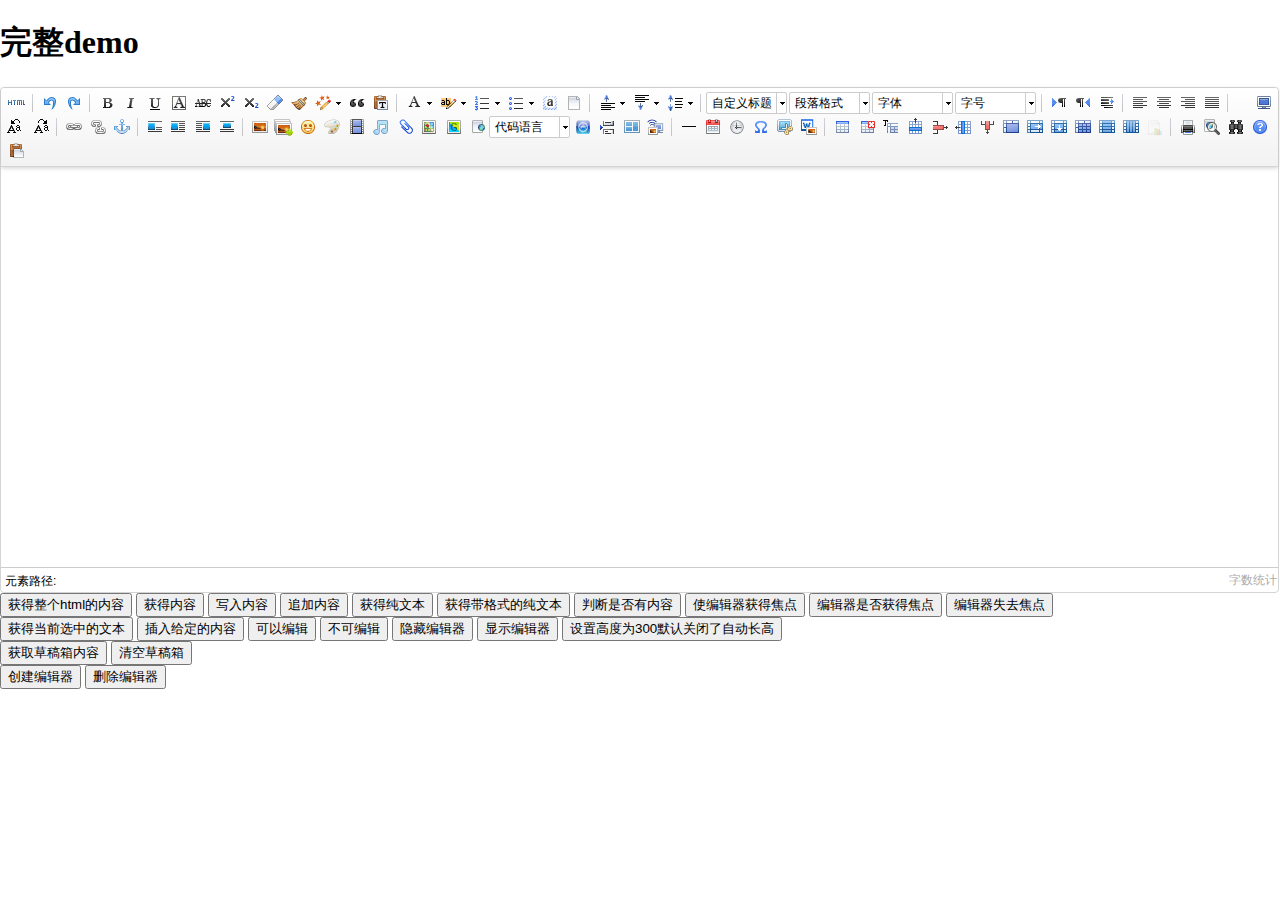
==== WebRoot/ueditor/index.html @ 9d129878 "加入ueditor" ====
<!DOCTYPE HTML PUBLIC "-//W3C//DTD HTML 4.01 Transitional//EN"
        "http://www.w3.org/TR/html4/loose.dtd">
<html>
<head>
    <title>完整demo</title>
    <meta http-equiv="Content-Type" content="text/html;charset=utf-8"/>
    <script type="text/javascript" charset="utf-8" src="ueditor.config.js"></script>
    <script type="text/javascript" charset="utf-8" src="ueditor.all.min.js"> </script>
    <!--建议手动加在语言，避免在ie下有时因为加载语言失败导致编辑器加载失败-->
    <!--这里加载的语言文件会覆盖你在配置项目里添加的语言类型，比如你在配置项目里配置的是英文，这里加载的中文，那最后就是中文-->
    <script type="text/javascript" charset="utf-8" src="lang/zh-cn/zh-cn.js"></script>

    <style type="text/css">
        div{
            width:100%;
        }
        html, body {
			height: 100%;
			width: 100%;
			overflow: hidden;
			margin: 0;
			padding: 0;
		}
    </style>
</head>
<body>
<div>
    <h1>完整demo</h1>
    <script id="editor" type="text/plain" style="height: 400px;width: 99.9%;"></script>
</div>
<div id="btns">
    <div>
        <button onclick="getAllHtml()">获得整个html的内容</button>
        <button onclick="getContent()">获得内容</button>
        <button onclick="setContent()">写入内容</button>
        <button onclick="setContent(true)">追加内容</button>
        <button onclick="getContentTxt()">获得纯文本</button>
        <button onclick="getPlainTxt()">获得带格式的纯文本</button>
        <button onclick="hasContent()">判断是否有内容</button>
        <button onclick="setFocus()">使编辑器获得焦点</button>
        <button onmousedown="isFocus(event)">编辑器是否获得焦点</button>
        <button onmousedown="setblur(event)" >编辑器失去焦点</button>

    </div>
    <div>
        <button onclick="getText()">获得当前选中的文本</button>
        <button onclick="insertHtml()">插入给定的内容</button>
        <button id="enable" onclick="setEnabled()">可以编辑</button>
        <button onclick="setDisabled()">不可编辑</button>
        <button onclick=" UE.getEditor('editor').setHide()">隐藏编辑器</button>
        <button onclick=" UE.getEditor('editor').setShow()">显示编辑器</button>
        <button onclick=" UE.getEditor('editor').setHeight(300)">设置高度为300默认关闭了自动长高</button>
    </div>

    <div>
        <button onclick="getLocalData()" >获取草稿箱内容</button>
        <button onclick="clearLocalData()" >清空草稿箱</button>
    </div>

</div>
<div>
    <button onclick="createEditor()">
    创建编辑器</button>
    <button onclick="deleteEditor()">
    删除编辑器</button>
</div>

<script type="text/javascript">

    //实例化编辑器
    //建议使用工厂方法getEditor创建和引用编辑器实例，如果在某个闭包下引用该编辑器，直接调用UE.getEditor('editor')就能拿到相关的实例
    var ue = UE.getEditor('editor');


    function isFocus(e){
        alert(UE.getEditor('editor').isFocus());
        UE.dom.domUtils.preventDefault(e)
    }
    function setblur(e){
        UE.getEditor('editor').blur();
        UE.dom.domUtils.preventDefault(e)
    }
    function insertHtml() {
        var value = prompt('插入html代码', '');
        UE.getEditor('editor').execCommand('insertHtml', value)
    }
    function createEditor() {
        enableBtn();
        UE.getEditor('editor');
    }
    function getAllHtml() {
        alert(UE.getEditor('editor').getAllHtml())
    }
    function getContent() {
        var arr = [];
        arr.push("使用editor.getContent()方法可以获得编辑器的内容");
        arr.push("内容为：");
        arr.push(UE.getEditor('editor').getContent());
        alert(arr.join("\n"));
    }
    function getPlainTxt() {
        var arr = [];
        arr.push("使用editor.getPlainTxt()方法可以获得编辑器的带格式的纯文本内容");
        arr.push("内容为：");
        arr.push(UE.getEditor('editor').getPlainTxt());
        alert(arr.join('\n'))
    }
    function setContent(isAppendTo) {
        var arr = [];
        arr.push("使用editor.setContent('欢迎使用ueditor')方法可以设置编辑器的内容");
        UE.getEditor('editor').setContent('欢迎使用ueditor', isAppendTo);
        alert(arr.join("\n"));
    }
    function setDisabled() {
        UE.getEditor('editor').setDisabled('fullscreen');
        disableBtn("enable");
    }

    function setEnabled() {
        UE.getEditor('editor').setEnabled();
        enableBtn();
    }

    function getText() {
        //当你点击按钮时编辑区域已经失去了焦点，如果直接用getText将不会得到内容，所以要在选回来，然后取得内容
        var range = UE.getEditor('editor').selection.getRange();
        range.select();
        var txt = UE.getEditor('editor').selection.getText();
        alert(txt)
    }

    function getContentTxt() {
        var arr = [];
        arr.push("使用editor.getContentTxt()方法可以获得编辑器的纯文本内容");
        arr.push("编辑器的纯文本内容为：");
        arr.push(UE.getEditor('editor').getContentTxt());
        alert(arr.join("\n"));
    }
    function hasContent() {
        var arr = [];
        arr.push("使用editor.hasContents()方法判断编辑器里是否有内容");
        arr.push("判断结果为：");
        arr.push(UE.getEditor('editor').hasContents());
        alert(arr.join("\n"));
    }
    function setFocus() {
        UE.getEditor('editor').focus();
    }
    function deleteEditor() {
        disableBtn();
        UE.getEditor('editor').destroy();
    }
    function disableBtn(str) {
        var div = document.getElementById('btns');
        var btns = UE.dom.domUtils.getElementsByTagName(div, "button");
        for (var i = 0, btn; btn = btns[i++];) {
            if (btn.id == str) {
                UE.dom.domUtils.removeAttributes(btn, ["disabled"]);
            } else {
                btn.setAttribute("disabled", "true");
            }
        }
    }
    function enableBtn() {
        var div = document.getElementById('btns');
        var btns = UE.dom.domUtils.getElementsByTagName(div, "button");
        for (var i = 0, btn; btn = btns[i++];) {
            UE.dom.domUtils.removeAttributes(btn, ["disabled"]);
        }
    }

    function getLocalData () {
        alert(UE.getEditor('editor').execCommand( "getlocaldata" ));
    }

    function clearLocalData () {
        UE.getEditor('editor').execCommand( "clearlocaldata" );
        alert("已清空草稿箱")
    }
</script>
</body>
</html>
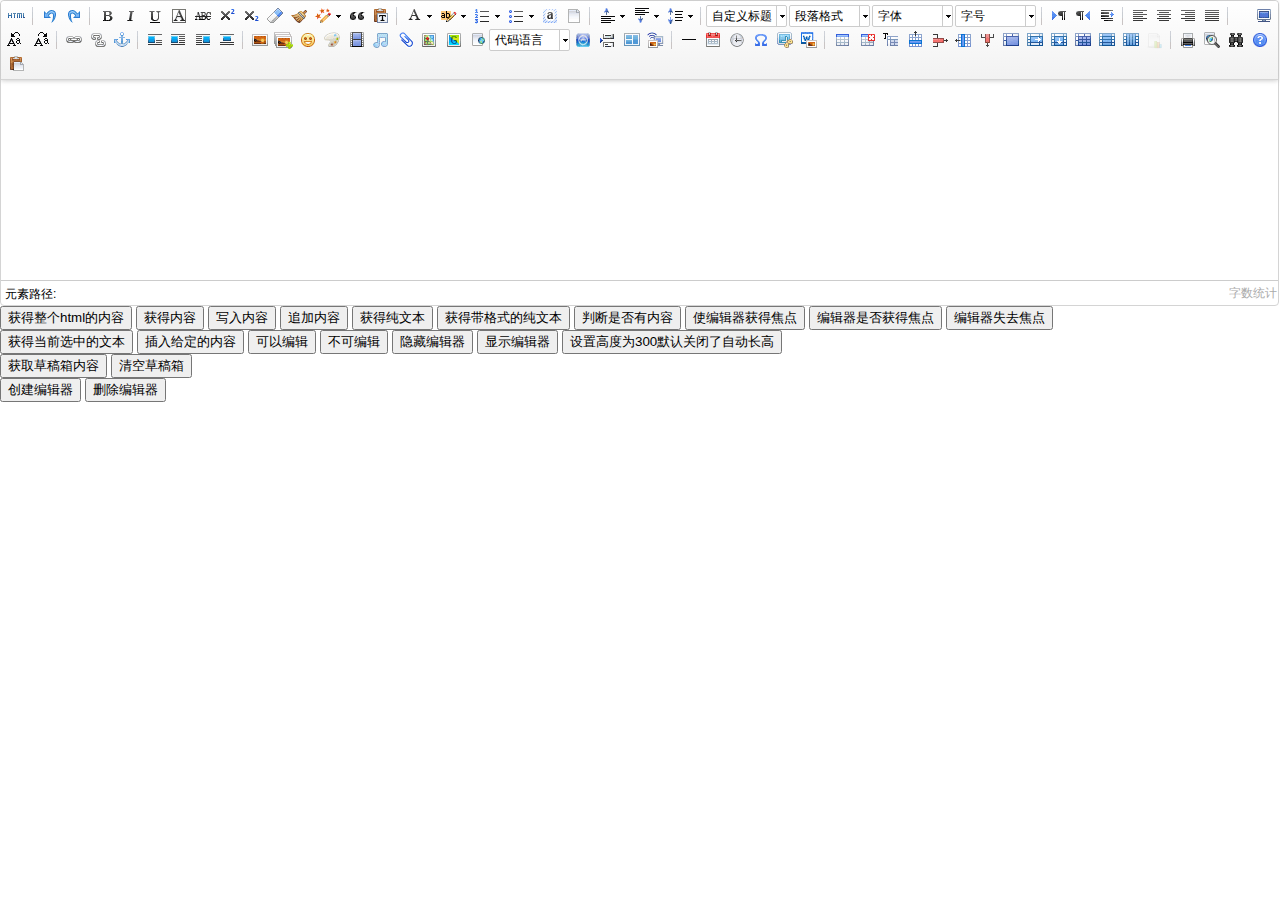
==== commit 8a73d0cf: "修改iframe高度" ====
--- a/WebRoot/ueditor/index.html
+++ b/WebRoot/ueditor/index.html
@@ -17,7 +17,6 @@
         html, body {
 			height: 100%;
 			width: 100%;
-			overflow: hidden;
 			margin: 0;
 			padding: 0;
 		}
@@ -25,8 +24,7 @@
 </head>
 <body>
 <div>
-    <h1>完整demo</h1>
-    <script id="editor" type="text/plain" style="height: 400px;width: 99.9%;"></script>
+    <script id="editor" type="text/plain" style="height: 200px;width: 99.9%;"></script>
 </div>
 <div id="btns">
     <div>
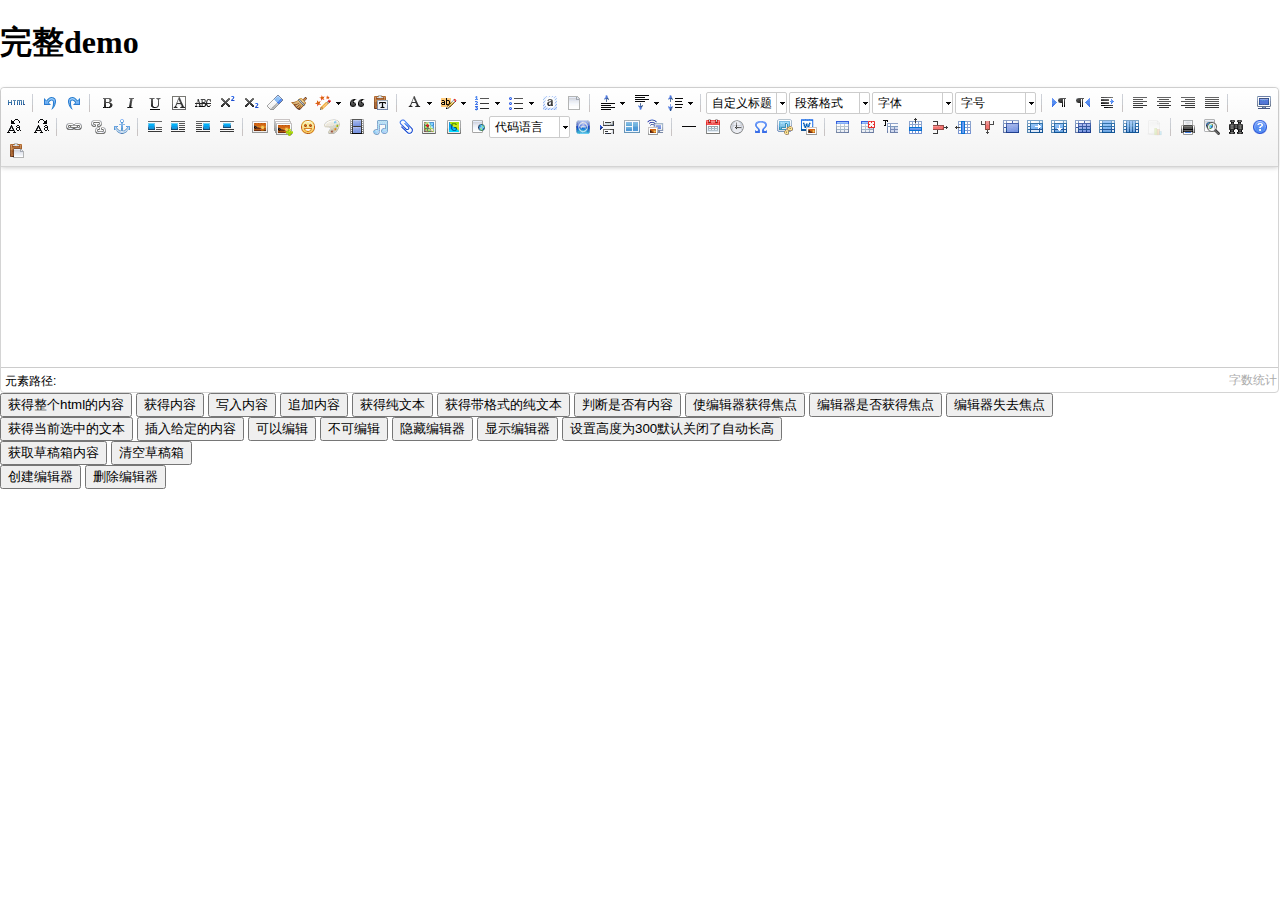
==== commit 739edf93: "ssss" ====
--- a/WebRoot/ueditor/index.html
+++ b/WebRoot/ueditor/index.html
@@ -15,7 +15,7 @@
             width:100%;
         }
         html, body {
-			height: 100%;
+			height: 97%;
 			width: 100%;
 			margin: 0;
 			padding: 0;
@@ -24,6 +24,7 @@
 </head>
 <body>
 <div>
+    <h1>完整demo</h1>
     <script id="editor" type="text/plain" style="height: 200px;width: 99.9%;"></script>
 </div>
 <div id="btns">
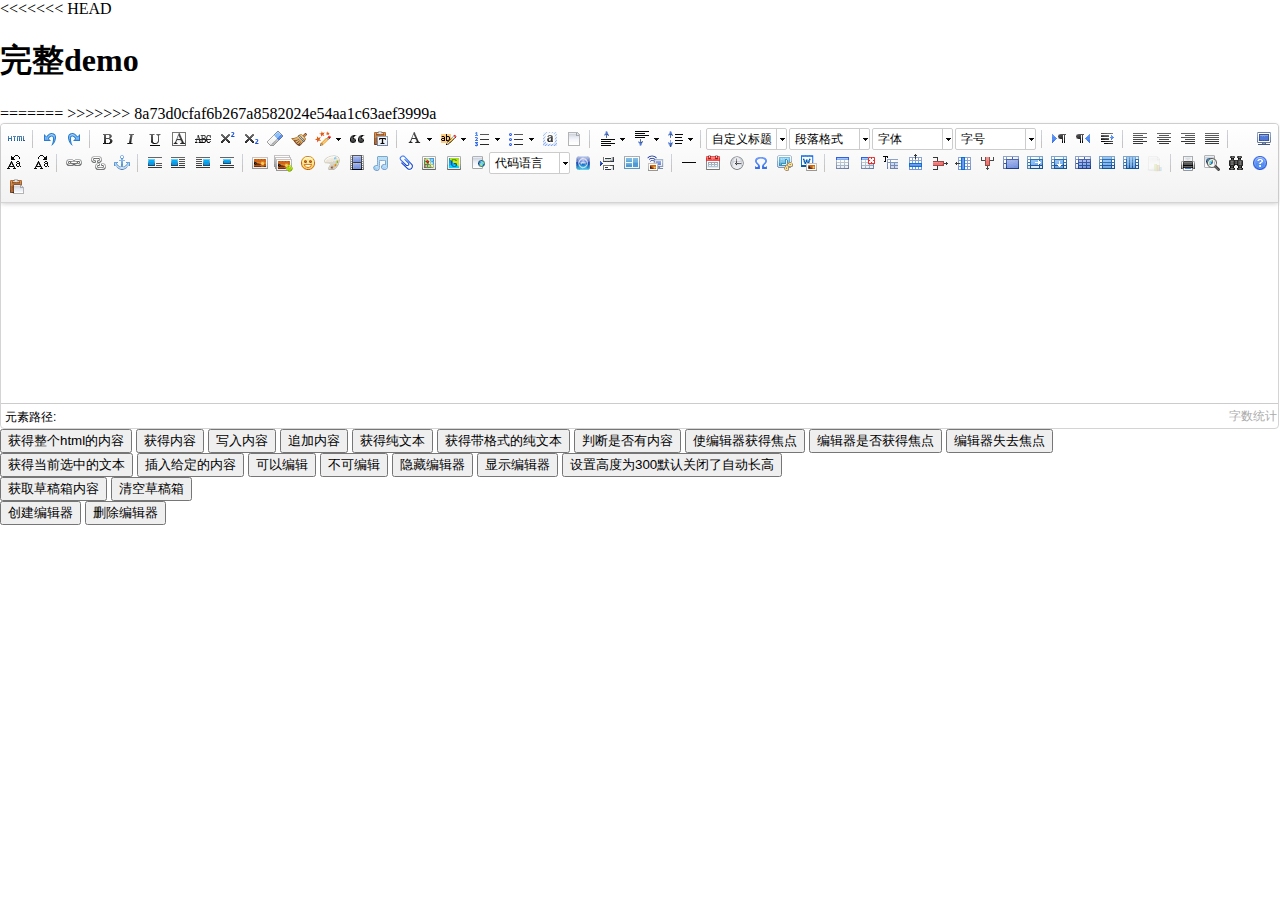
==== commit 296eb6b7: "Merge branch 'master' of https://github.com/986302289/future" ====
--- a/WebRoot/ueditor/index.html
+++ b/WebRoot/ueditor/index.html
@@ -24,7 +24,10 @@
 </head>
 <body>
 <div>
+<<<<<<< HEAD
     <h1>完整demo</h1>
+=======
+>>>>>>> 8a73d0cfaf6b267a8582024e54aa1c63aef3999a
     <script id="editor" type="text/plain" style="height: 200px;width: 99.9%;"></script>
 </div>
 <div id="btns">
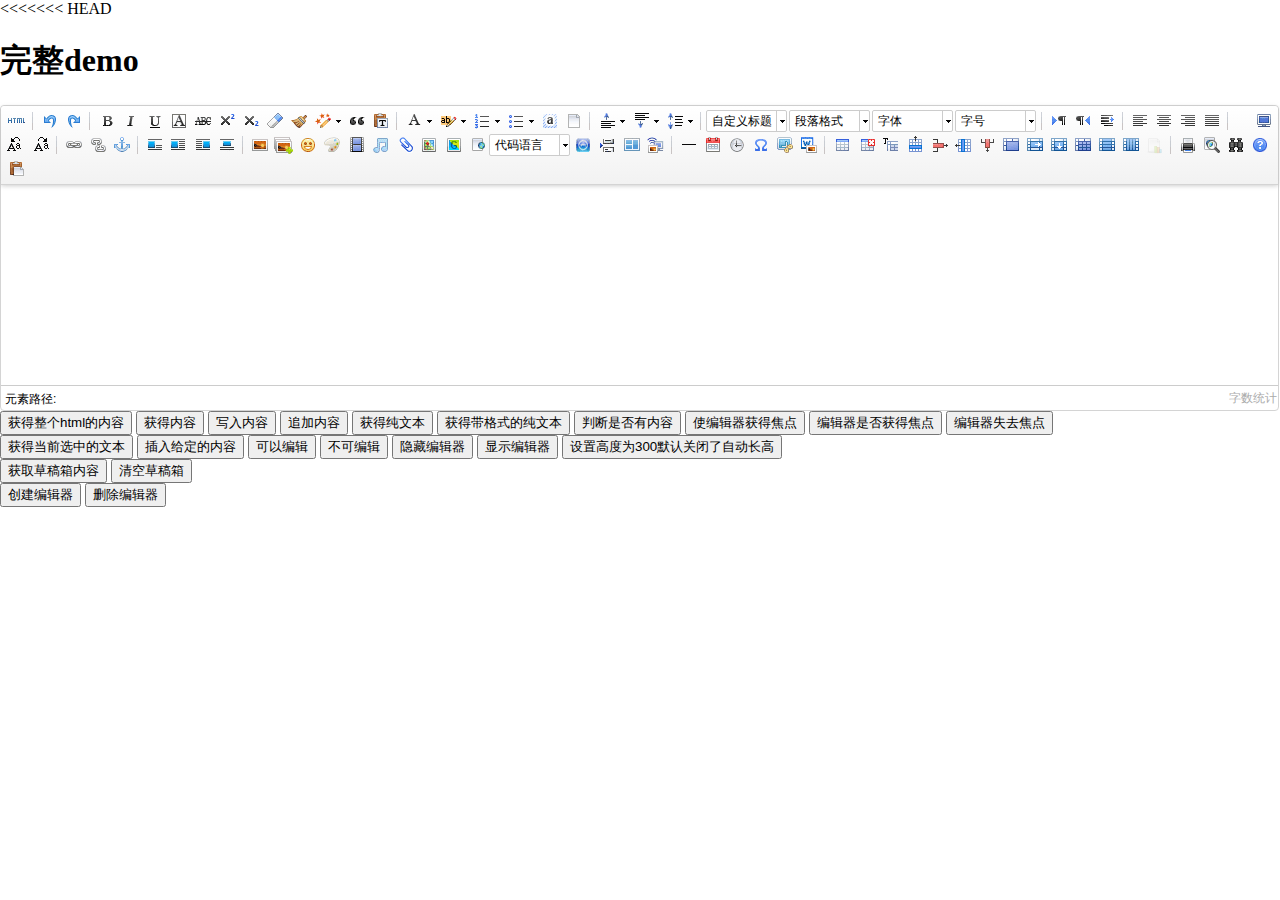
==== commit 3b58eb5f: "的" ====
--- a/WebRoot/ueditor/index.html
+++ b/WebRoot/ueditor/index.html
@@ -26,8 +26,6 @@
 <div>
 <<<<<<< HEAD
     <h1>完整demo</h1>
-=======
->>>>>>> 8a73d0cfaf6b267a8582024e54aa1c63aef3999a
     <script id="editor" type="text/plain" style="height: 200px;width: 99.9%;"></script>
 </div>
 <div id="btns">
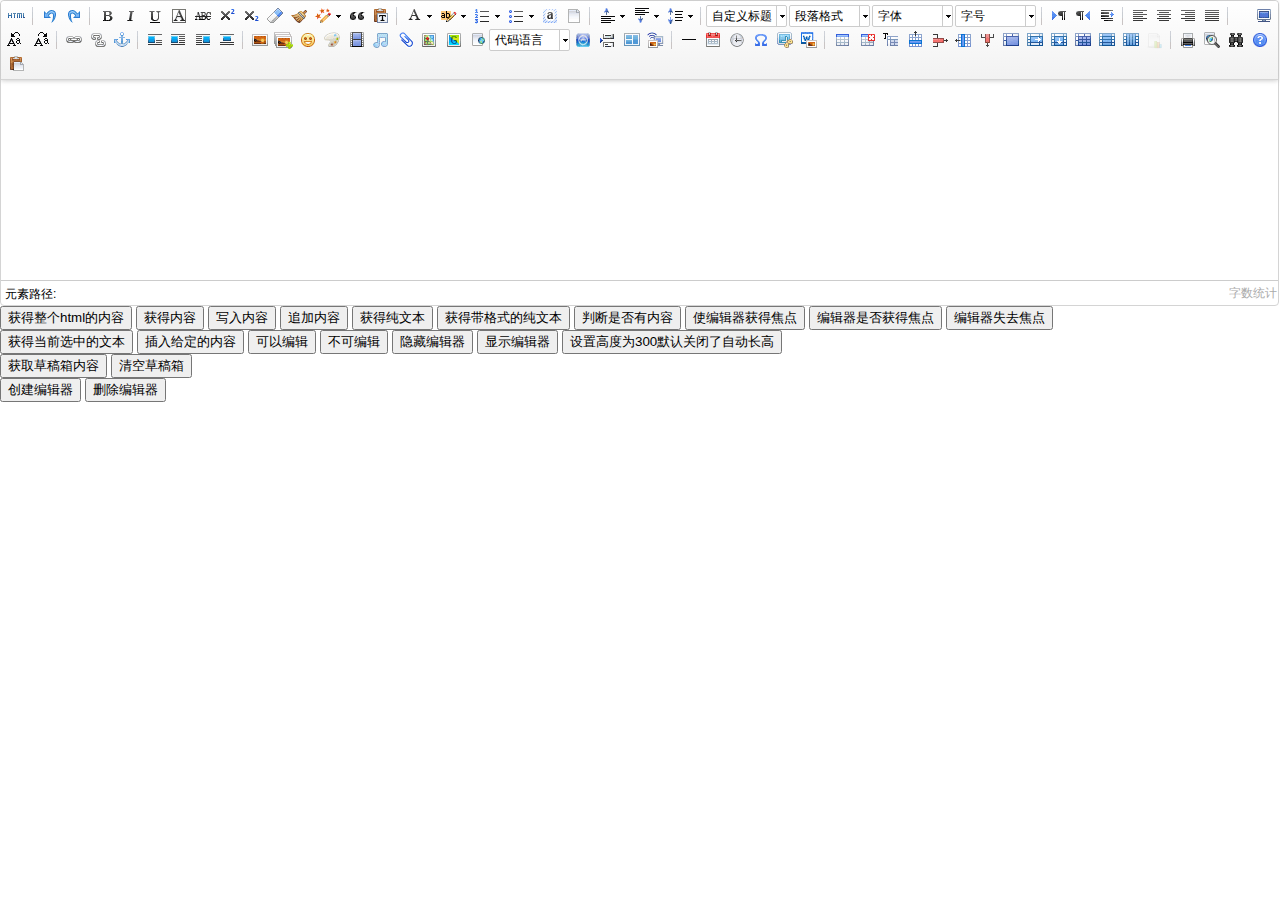
==== commit 20c75153: "修改主框架样式" ====
--- a/WebRoot/ueditor/index.html
+++ b/WebRoot/ueditor/index.html
@@ -15,17 +15,15 @@
             width:100%;
         }
         html, body {
-			height: 97%;
+			height: 100%;
 			width: 100%;
 			margin: 0;
 			padding: 0;
 		}
     </style>
 </head>
-<body>
+<body height="3000px">
 <div>
-<<<<<<< HEAD
-    <h1>完整demo</h1>
     <script id="editor" type="text/plain" style="height: 200px;width: 99.9%;"></script>
 </div>
 <div id="btns">
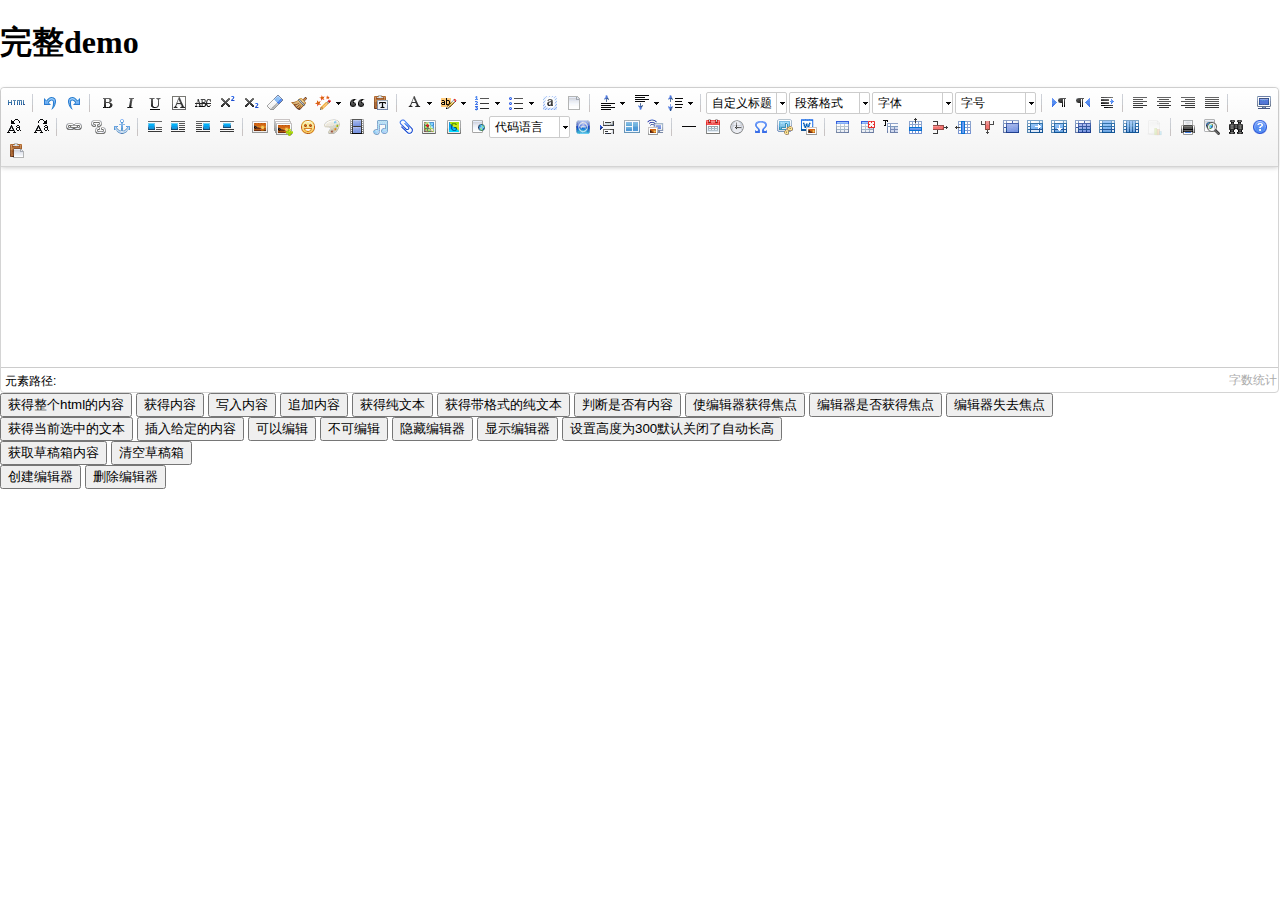
==== commit 4be41d2b: "是啥" ====
--- a/WebRoot/ueditor/index.html
+++ b/WebRoot/ueditor/index.html
@@ -15,7 +15,7 @@
             width:100%;
         }
         html, body {
-			height: 100%;
+			height: 97%;
 			width: 100%;
 			margin: 0;
 			padding: 0;
@@ -24,6 +24,7 @@
 </head>
 <body height="3000px">
 <div>
+    <h1>完整demo</h1>
     <script id="editor" type="text/plain" style="height: 200px;width: 99.9%;"></script>
 </div>
 <div id="btns">
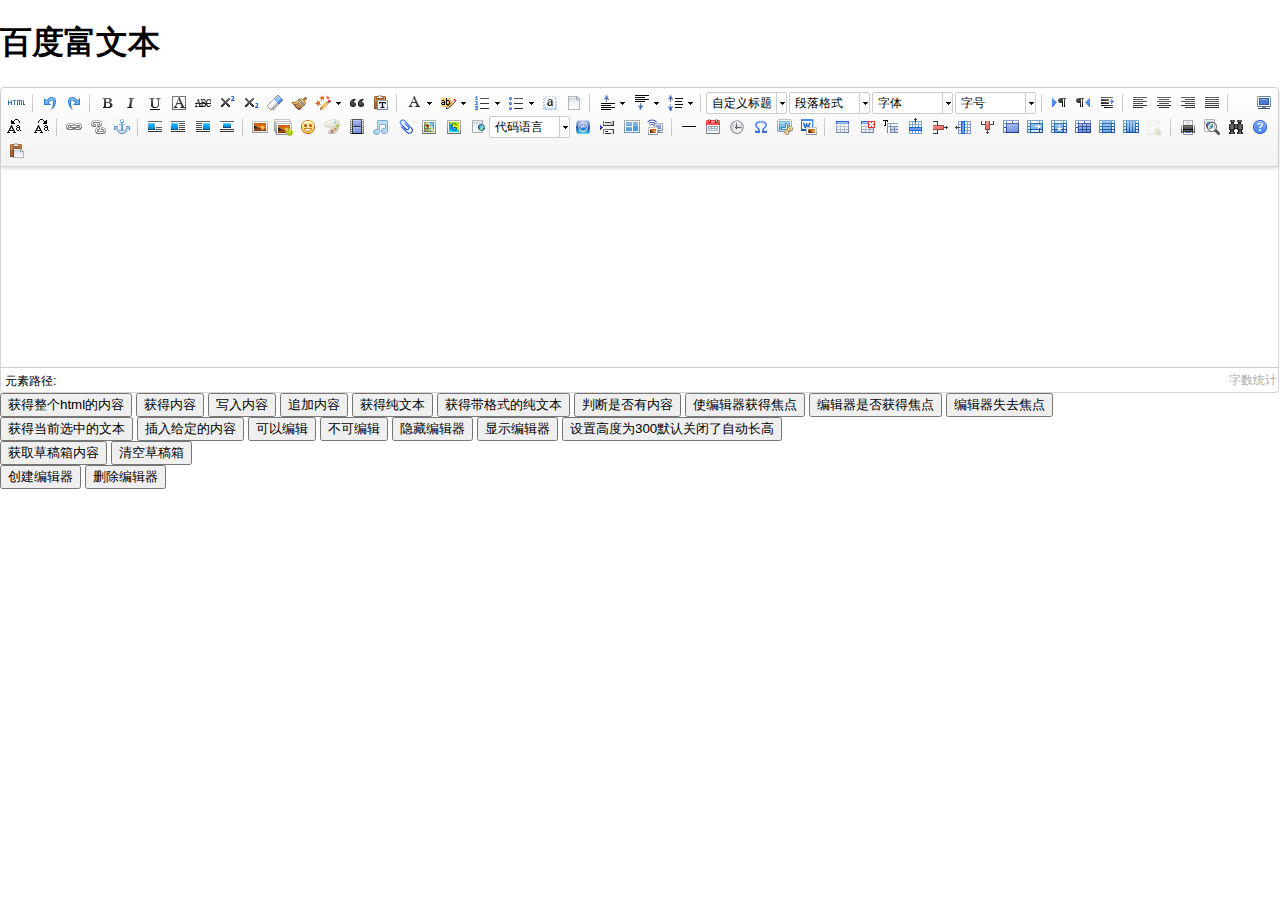
==== commit 14e7563f: "时代大厦" ====
--- a/WebRoot/ueditor/index.html
+++ b/WebRoot/ueditor/index.html
@@ -24,7 +24,7 @@
 </head>
 <body height="3000px">
 <div>
-    <h1>完整demo</h1>
+    <h1>百度富文本</h1>
     <script id="editor" type="text/plain" style="height: 200px;width: 99.9%;"></script>
 </div>
 <div id="btns">
